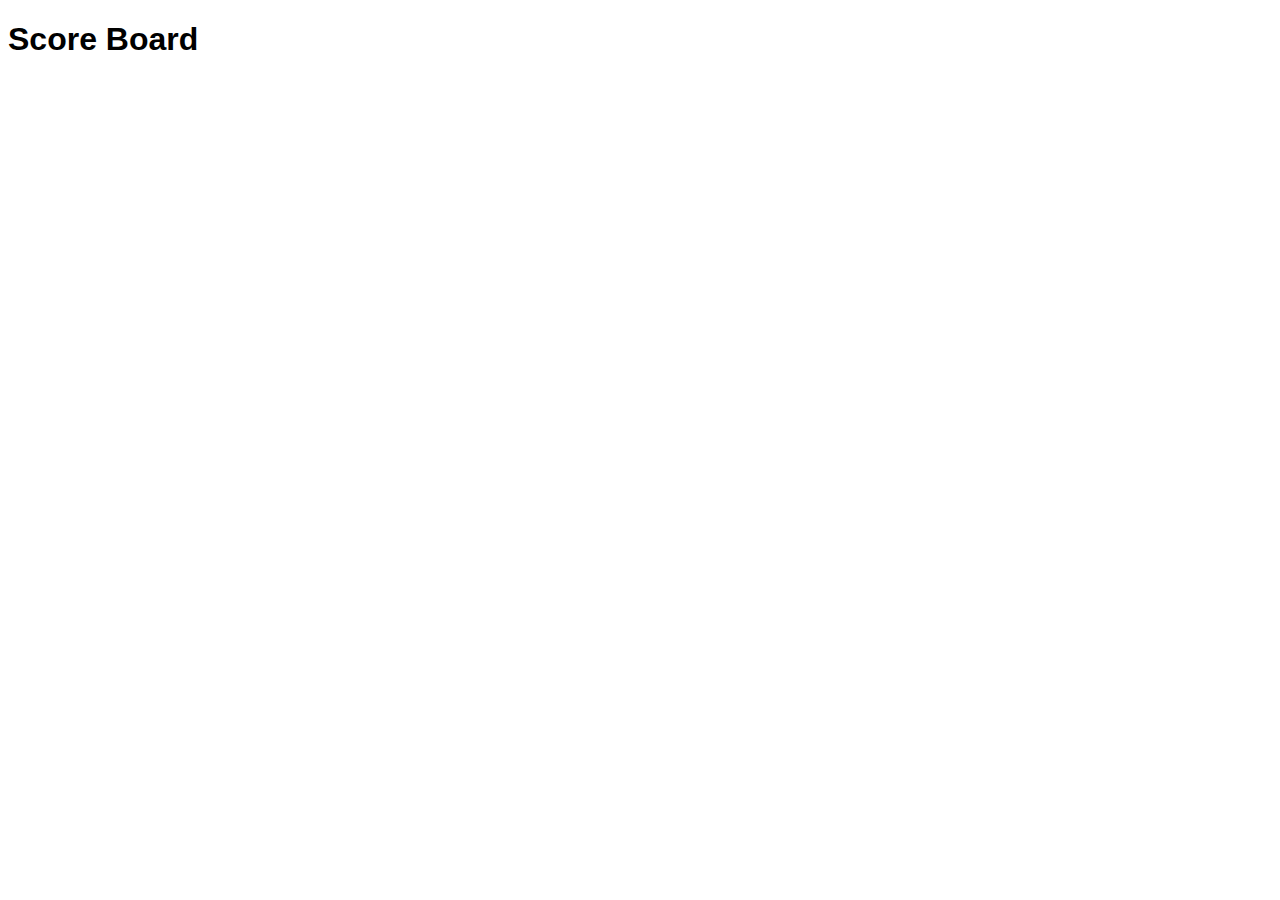
==== scoreBoard.html @ 0ce04d74 "initial commit: features with questions, timer, tracking score, and submiting player name and score" ====
<!DOCTYPE html>
<html lang="en">

<head>
    <meta charset="UTF-8" />
    <meta name="viewport" content="width=device-width, initial-scale=1.0" />
    <meta http-equiv="X-UA-Compatible" content="ie=edge" />
    <link rel="stylesheet" href="./Assets/css/style.css" />
    <title>Let's play quiz</title>
</head>
    <div>
        <h1>Score Board</h1>
        <ul id="user-list"></ul>
    </div>
<body>


    <script src="./Assets/js/script.js"></script>
</body>

</html>
---- Assets/css/style.css ----
body{
    font-family: sans-serif;  
}

#start {
    background-color: blue;
    color: white;
    border-radius: 8px;
    font-size: 200%;
}

#startButton{
    display: flex;
    justify-content: space-evenly;
}

button:hover {
    cursor: pointer;
}

#top {
    display: flex;
    justify-content: space-between;
}

#scoreboard {
    margin: 2px;
}

#scoreboard a {
    background-color: blue;
    color: white;
    text-decoration: none;
}

#playbox {
    display: flex;
    flex-direction: column;
    align-items: center;
}

#optionList{
    background-color:blueviolet;
    color: white;
}

.optionBtn {
    background-color:blueviolet;
    color: white;
    text-decoration: none;
    margin: 2px;
}
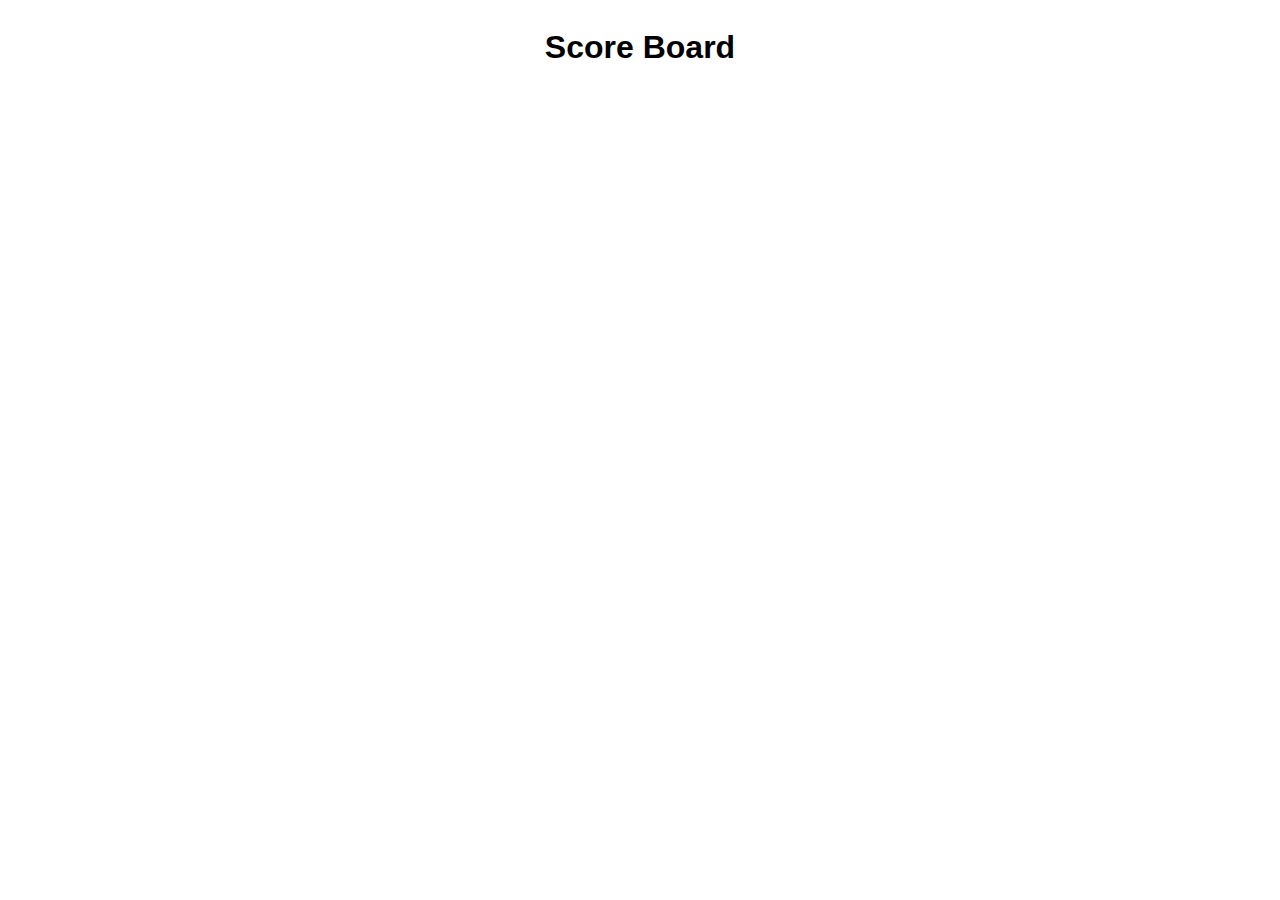
==== commit 9bb711ce: "Adding ScoreBoard for display" ====
--- a/scoreBoard.html
+++ b/scoreBoard.html
@@ -8,12 +8,11 @@
     <link rel="stylesheet" href="./Assets/css/style.css" />
     <title>Let's play quiz</title>
 </head>
-    <div>
-        <h1>Score Board</h1>
-        <ul id="user-list"></ul>
+<body>  
+    <div id="board">
+        <h1 id="scoreboard_title">Score Board</h1>
+        <ul id="user_list"></ul>
     </div>
-<body>
-
 
     <script src="./Assets/js/script.js"></script>
 </body>
--- a/Assets/css/style.css
+++ b/Assets/css/style.css
@@ -33,7 +33,7 @@
     text-decoration: none;
 }
 
-#playbox {
+#playbox, #board, #user-list {
     display: flex;
     flex-direction: column;
     align-items: center;
@@ -49,4 +49,8 @@
     color: white;
     text-decoration: none;
     margin: 2px;
-}+}
+
+#submit {
+    align-items: center;
+}
